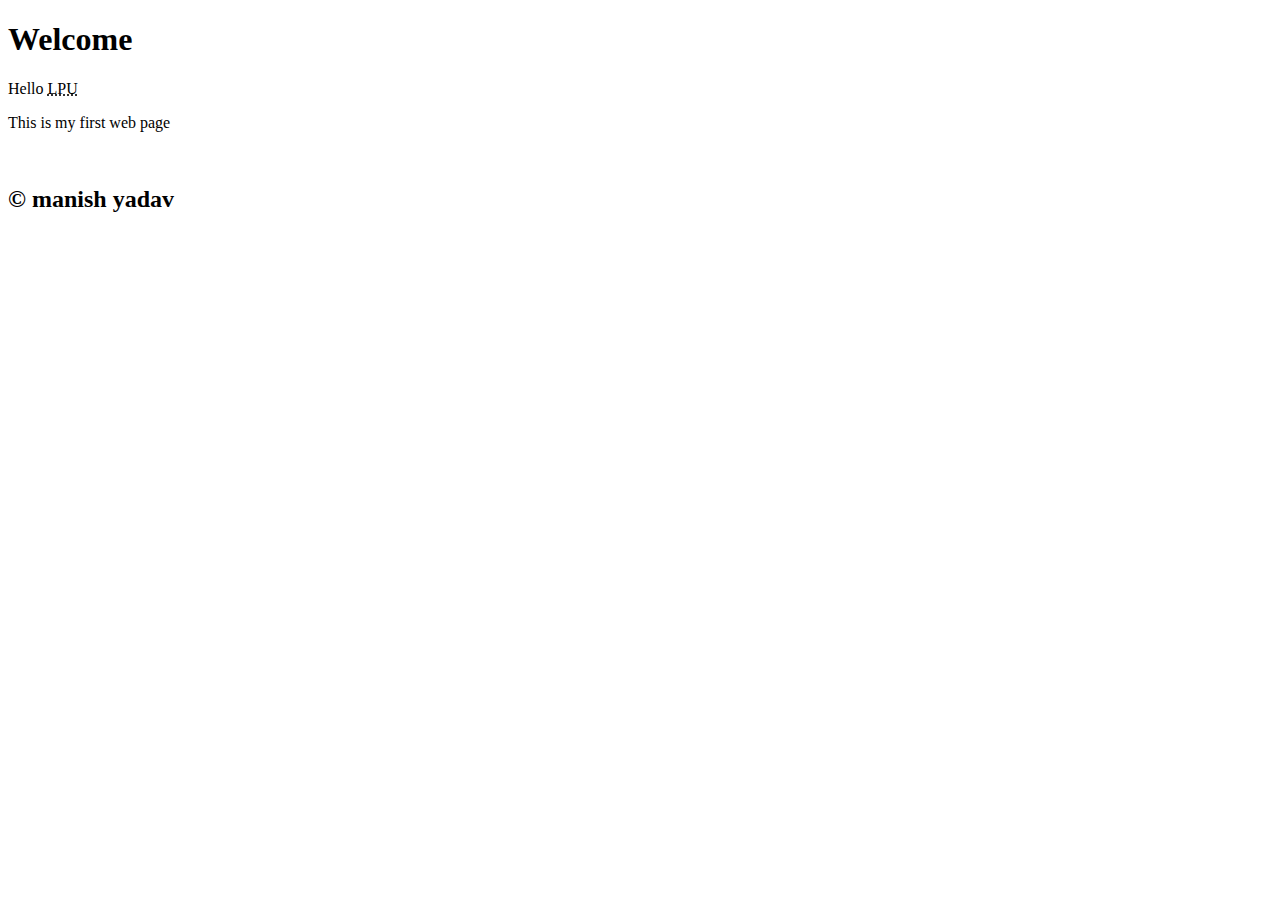
==== index.html @ 2446f0d0 "practise files" ====
<!DOCTYPE html>
<html>
    <head>
        <meta charset="utf-8">
        <title>first demo web page</title>
      
    </head>
    <body>
        <h1>Welcome</h1>
       
        <p>Hello <abbr title="Lovely Professional University">LPU</abbr></p>
        <p>
            This is my first web page 
        </p>
        &nbsp;&nbsp;&nbsp;&nbsp;
        <h2>&copy; manish yadav</h2>
    </body>

</html>
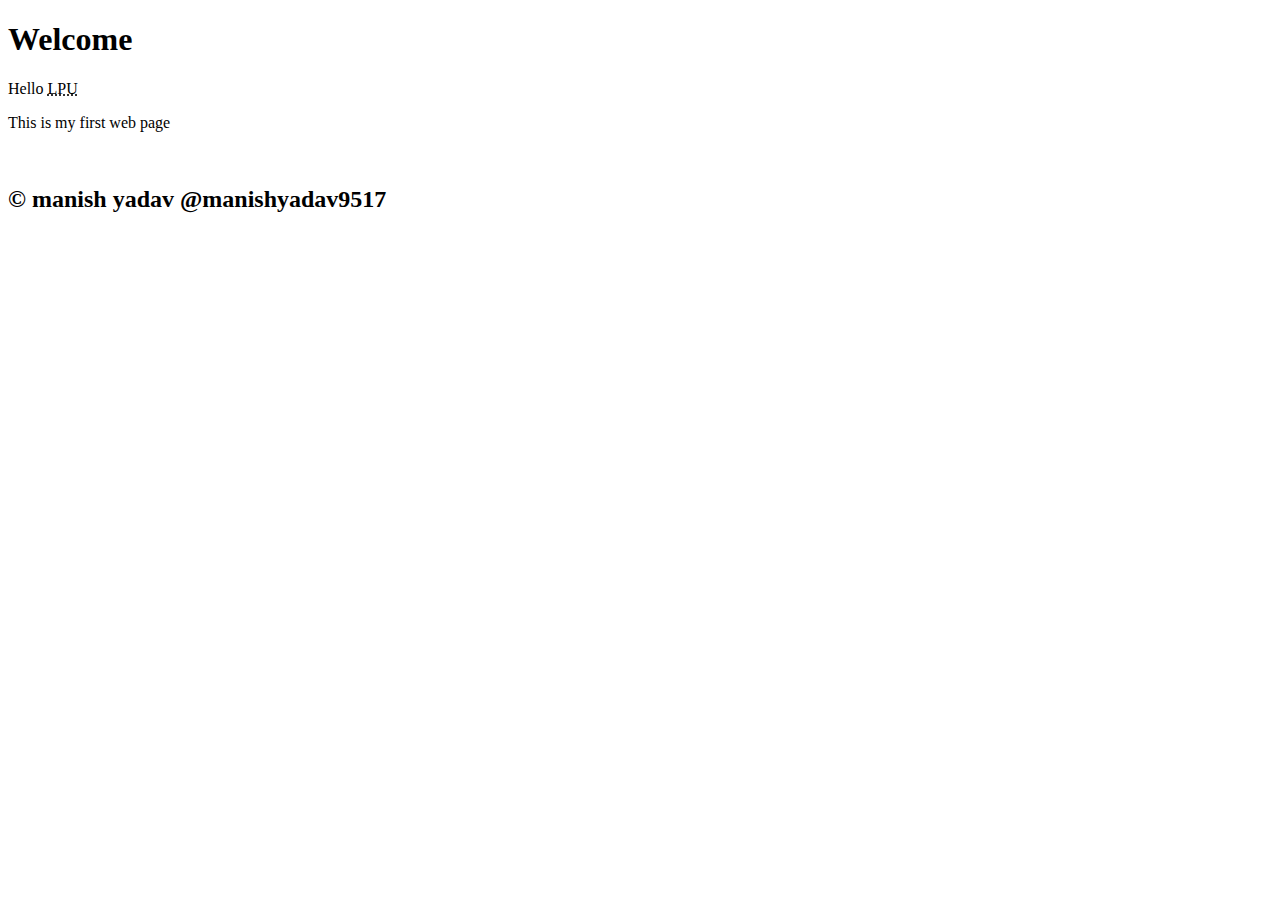
==== commit b2201a24: "updated index.html" ====
--- a/index.html
+++ b/index.html
@@ -13,7 +13,7 @@
             This is my first web page 
         </p>
         &nbsp;&nbsp;&nbsp;&nbsp;
-        <h2>&copy; manish yadav</h2>
+        <h2>&copy; manish yadav @manishyadav9517</h2>
     </body>
 
 </html>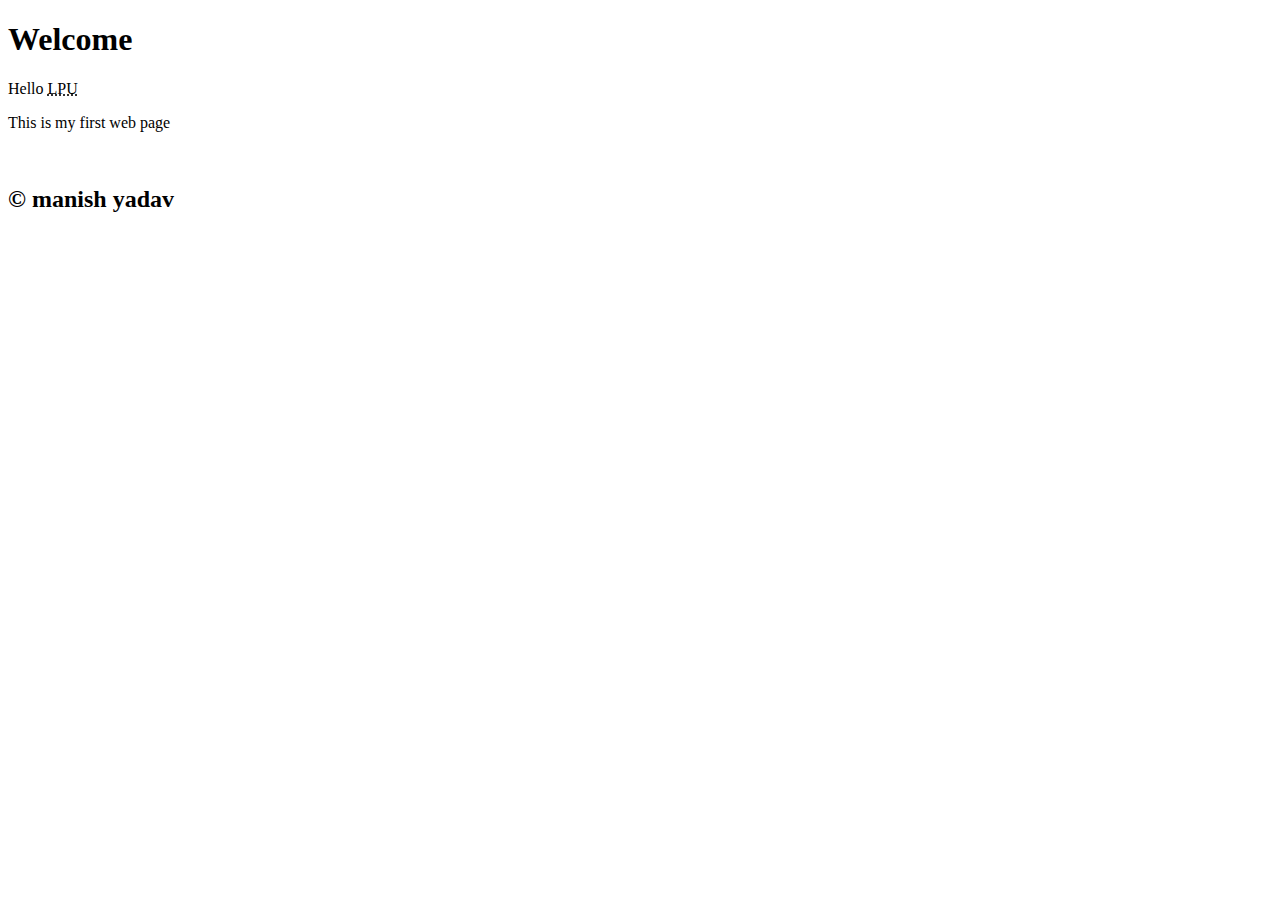
==== commit 4fa4e286: "hello" ====
--- a/index.html
+++ b/index.html
@@ -13,7 +13,7 @@
             This is my first web page 
         </p>
         &nbsp;&nbsp;&nbsp;&nbsp;
-        <h2>&copy; manish yadav @manishyadav9517</h2>
+        <h2>&copy; manish yadav</h2>
     </body>
 
 </html>